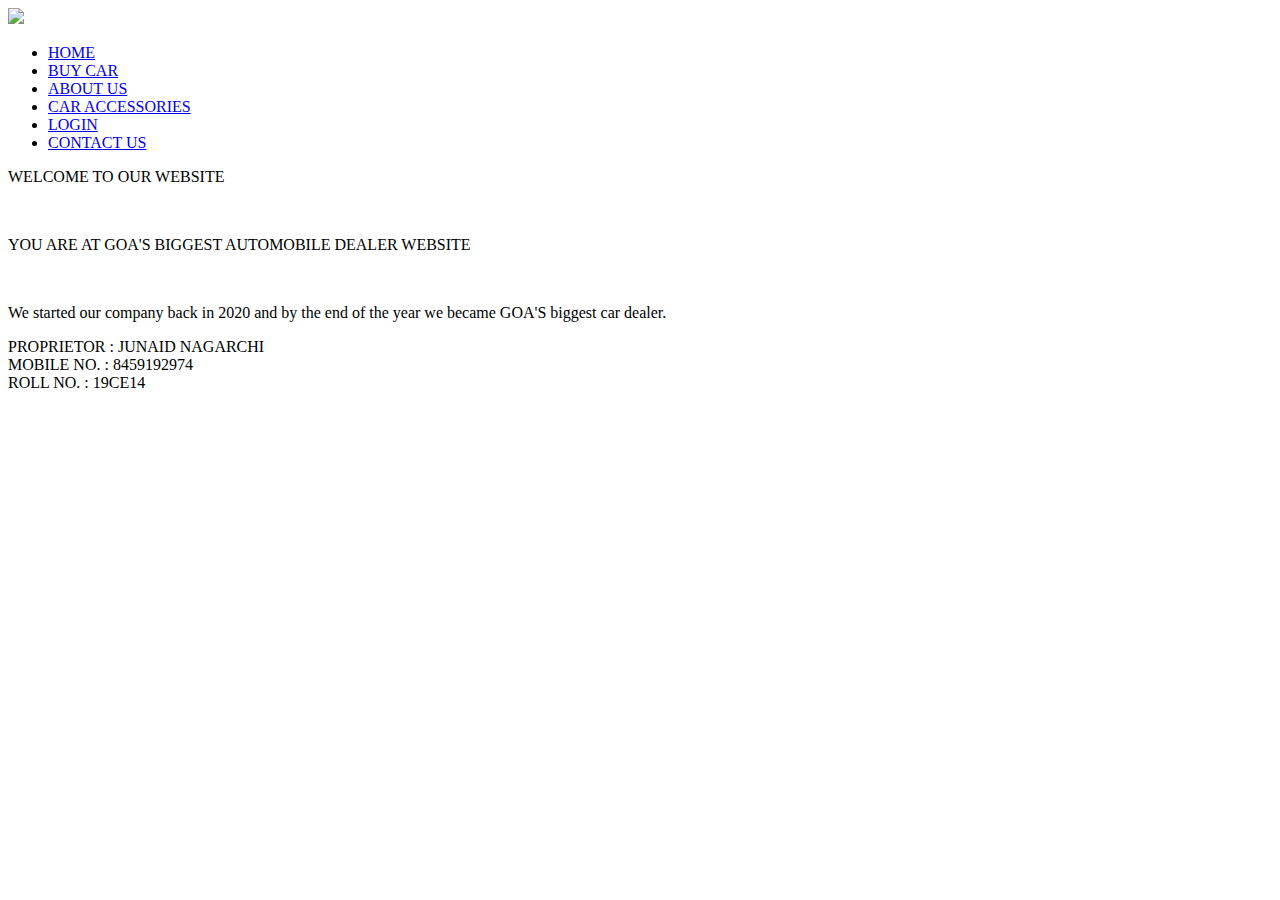
==== aboutus.html @ 808083b9 "Add files via upload" ====
<!DOCTYPE html>
<head>
    <title>ABOUT US</title>
    <link rel="stylesheet" href="D:\mini project wd\FINAL\aboutus.css">
</head>
<body>
    <div class="main">
    <nav>
        <div class="logo">
            <a href="D:\mini project wd\FINAL\index.html"><img src="D:\mini project wd\FINAL\logo no bg.png"></a>
        </div>
        <div class="nav-links">
            <ul>
                <li><a href="D:\mini project wd\FINAL\index.html">HOME</a></li>
                <li><a href="https://www.olx.in/cars_c84">BUY CAR</a></li>
                <li><a href="D:\mini project wd\FINAL\aboutus.html">ABOUT US</a></li>
                <li><a href="D:\mini project wd\FINAL\caraccess.html">CAR ACCESSORIES</a></li>
                <li><a href="D:\mini project wd\FINAL\login.html">LOGIN </a></li>
                <li><a href="https://forms.gle/GhBPkKwmVXLUrBn48">CONTACT US</a></li>
                 
            </ul>
        </div>
    </nav>
    <div id="contentSection">
        <p>WELCOME TO OUR WEBSITE</p><br>
        <p>YOU ARE AT GOA'S BIGGEST AUTOMOBILE DEALER WEBSITE</p><br>
        <p>We started our company back in 2020 and by the end of the year we became GOA'S biggest car dealer.</p>
        <p>PROPRIETOR : JUNAID NAGARCHI <BR>
        MOBILE NO. : 8459192974 <br>
    ROLL NO. : 19CE14</p>
    </div>
</body>
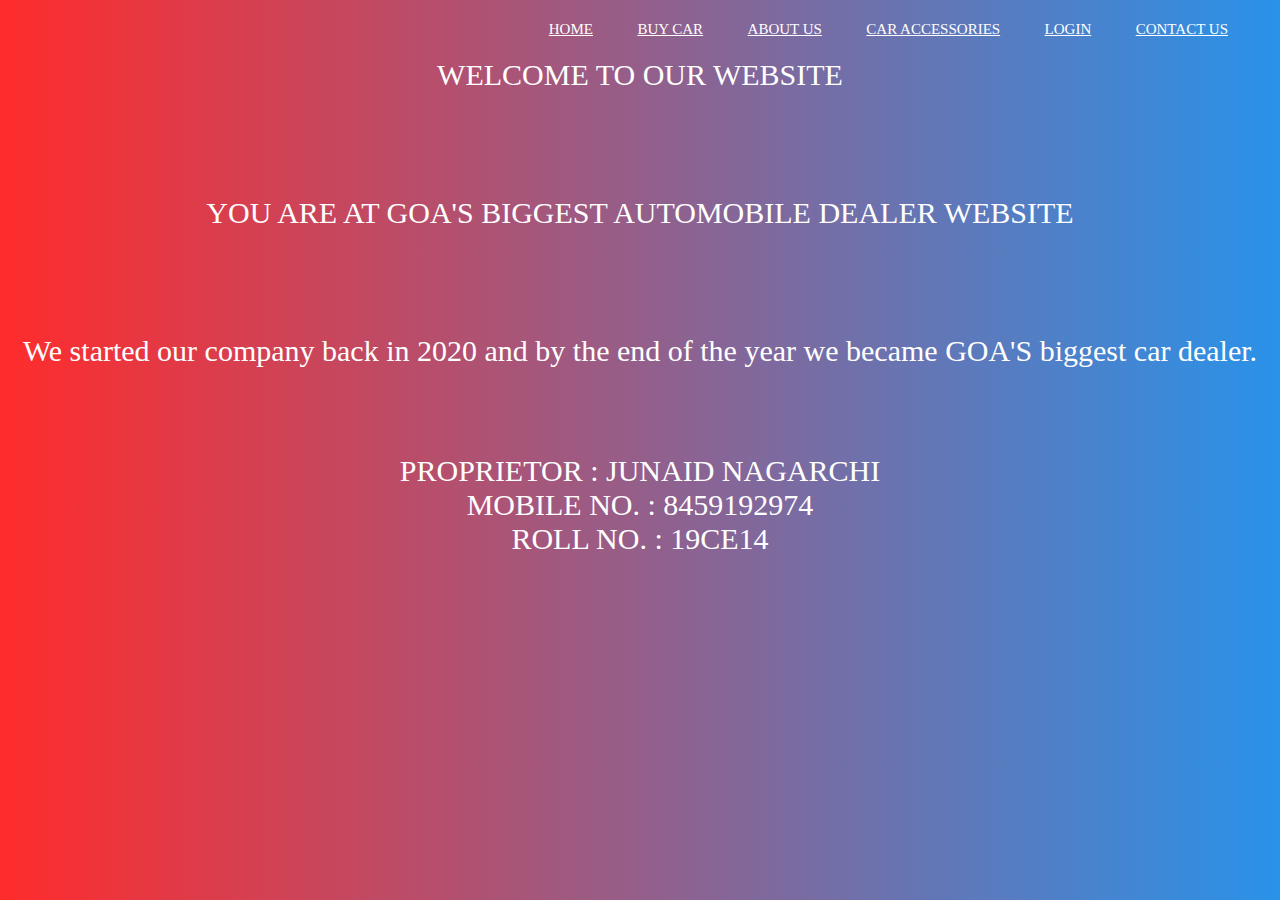
==== commit 004303b3: "Update aboutus.html" ====
--- a/aboutus.html
+++ b/aboutus.html
@@ -1,21 +1,21 @@
 <!DOCTYPE html>
 <head>
     <title>ABOUT US</title>
-    <link rel="stylesheet" href="D:\mini project wd\FINAL\aboutus.css">
+    <link rel="stylesheet" href="aboutus.css">
 </head>
 <body>
     <div class="main">
     <nav>
         <div class="logo">
-            <a href="D:\mini project wd\FINAL\index.html"><img src="D:\mini project wd\FINAL\logo no bg.png"></a>
+            <a href="logo no bg.png"></a>
         </div>
         <div class="nav-links">
             <ul>
-                <li><a href="D:\mini project wd\FINAL\index.html">HOME</a></li>
+                <li><a href="index.html">HOME</a></li>
                 <li><a href="https://www.olx.in/cars_c84">BUY CAR</a></li>
-                <li><a href="D:\mini project wd\FINAL\aboutus.html">ABOUT US</a></li>
-                <li><a href="D:\mini project wd\FINAL\caraccess.html">CAR ACCESSORIES</a></li>
-                <li><a href="D:\mini project wd\FINAL\login.html">LOGIN </a></li>
+                <li><a href="aboutus.html">ABOUT US</a></li>
+                <li><a href="caraccess.html">CAR ACCESSORIES</a></li>
+                <li><a href="login.html">LOGIN </a></li>
                 <li><a href="https://forms.gle/GhBPkKwmVXLUrBn48">CONTACT US</a></li>
                  
             </ul>
@@ -29,4 +29,4 @@
         MOBILE NO. : 8459192974 <br>
     ROLL NO. : 19CE14</p>
     </div>
-</body>+</body>
--- a/aboutus.css
+++ b/aboutus.css
@@ -0,0 +1,51 @@
+*
+{
+    margin: 0;
+    padding: 0;
+    font-family: sans-serif;
+}
+.main{
+    width: 100%;
+    height: 100vh;
+    position: relative;
+    overflow: hidden;
+    background: linear-gradient(to right, #ff0202d5, #2992e9);
+}
+nav{
+    width: 95%;
+    position: sticky;
+    margin: 20px auto;
+    z-index: 1;
+    display: flex;
+    align-items: center;
+}
+.logo{
+    flex-basis: 20%;
+}
+.logo img{
+    width: 100px;
+    height: 100px;
+}
+.nav-links {
+    flex: 1;
+    text-align: right;
+}
+.nav-links ul li{
+    list-style: none;
+    display: inline-block;
+    margin: 0 20px;
+}
+li a
+{
+    font-family: forte;
+    color: white;
+    font-size: 15px;
+}
+#contentSection p
+{
+    height: 120px;
+    font-family: forte;
+    font-size: 30px;
+    color: #ffffff;
+    text-align: center;
+}
